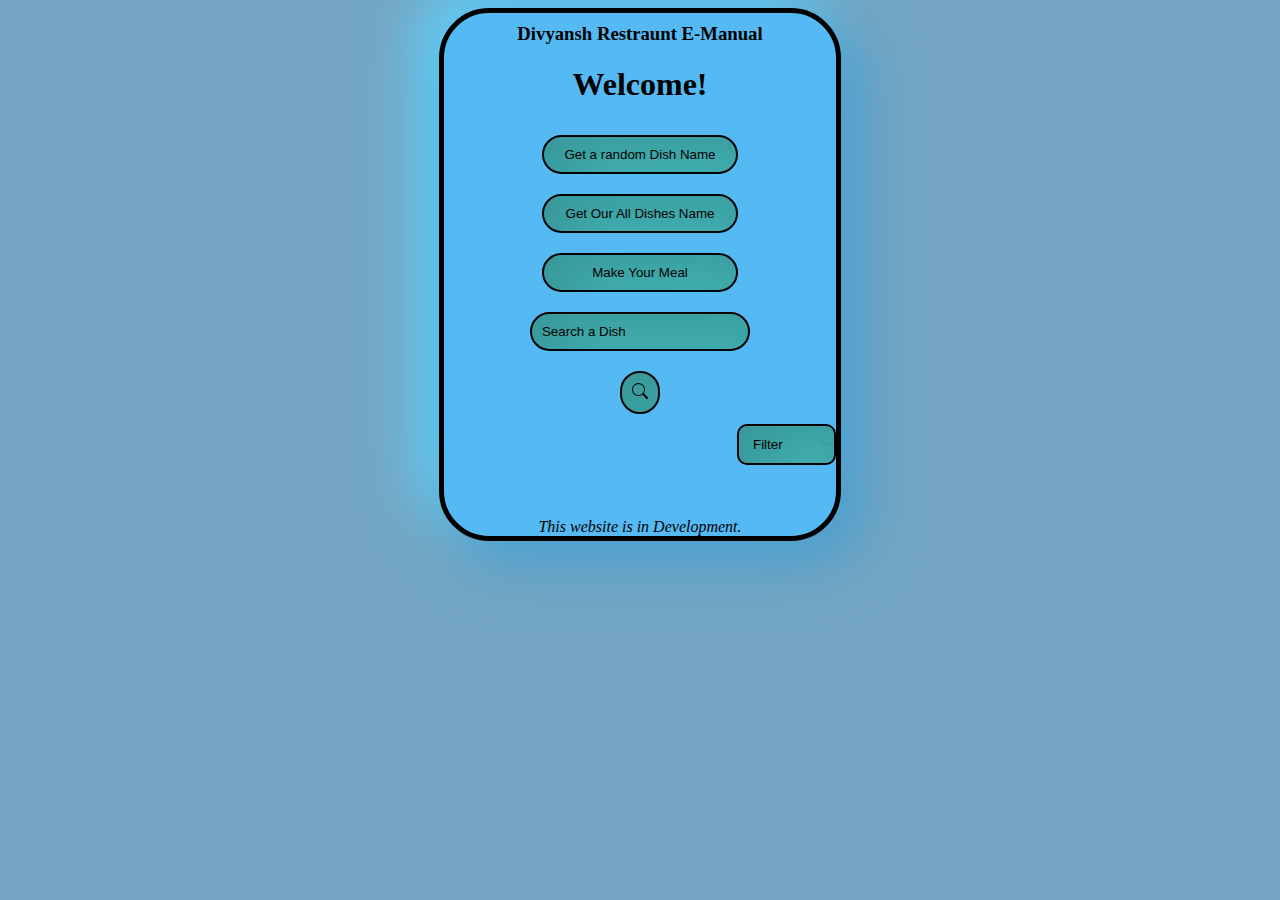
==== index.html @ bdc3dd4e "Rename Index.html to index.html" ====
<!--ΞΞΞΞΞΞΞΞΞΞΞΞΞΞΞΞΞΞΞΞΞΞΞΞΞΞΞΞΞΞΞΞΞΞΞΞΞΞΞΞΞΞΞΞΞΞΞΞΞΞΞΞΞΞΞΞΞΞΞΞΞΞΞΞΞΞΞΞΞΞΞΞΞΞΞΞΞΞΞΞΞΞΞΞΞΞΞΞΞΞΞΞΞΞΞΞΞΞΞΞΞΞΞΞΞΞΞΞΞΞΞΞΞΞΞΞΞΞ-->				
<!--ΞΞ-->		<!DOCTYPE html>																						<!--ΞΞ-->
<!--ΞΞ-->		<html lang="en-US">																					<!--ΞΞ-->
<!--ΞΞ-->		<head>																								<!--ΞΞ-->
<!--ΞΞ-->		<meta charset="utf-8">																				<!--ΞΞ-->
<!--ΞΞ-->		<meta name="viewport" content="width=device-width, initial-scale=1.0">								<!--ΞΞ-->
<!--ΞΞ-->		<meta name="Description" content="This page is for learning.">
				<title>Divyansh Restraunt</title>										<!--ΞΞ-->
<!--ΞΞΞΞΞΞΞΞΞΞΞΞΞΞΞΞΞΞΞΞΞΞΞΞΞΞΞΞΞΞΞΞΞΞΞΞΞΞΞΞΞΞΞΞΞΞΞΞΞΞΞΞΞΞΞΞΞΞΞΞΞΞΞΞΞΞΞΞΞΞΞΞΞΞΞΞΞΞΞΞΞΞΞΞΞΞΞΞΞΞΞΞΞΞΞΞΞΞΞΞΞΞΞΞΞΞΞΞΞΞΞΞΞΞΞΞΞΞ-->

<!--ΞΞΞΞΞΞΞΞΞΞΞΞΞΞΞΞΞΞΞΞΞΞΞΞΞΞΞΞΞΞΞΞΞΞΞΞΞΞΞΞΞΞΞΞΞΞΞΞΞΞΞΞΞΞΞΞΞΞΞΞΞΞΞΞΞΞΞΞΞΞΞΞΞΞΞΞΞΞΞΞΞΞΞΞΞΞΞΞΞΞΞΞΞΞΞΞΞΞΞΞΞΞΞΞΞΞΞΞΞΞΞΞΞΞΞΞΞΞ-->
<!--ΞΞ-->										<!--ΞΞ-->
<!--ΞΞ-->		<link rel="stylesheet" type="text/css" href="file\csslibrary.css">									<!--ΞΞ-->
<!--ΞΞ-->		<link rel="shortcut icon" type="image/x-icon" href="res\icon.png"/>								<!--ΞΞ-->
<!--ΞΞ-->		</head>																								<!--ΞΞ-->
<!--ΞΞΞΞΞΞΞΞΞΞΞΞΞΞΞΞΞΞΞΞΞΞΞΞΞΞΞΞΞΞΞΞΞΞΞΞΞΞΞΞΞΞΞΞΞΞΞΞΞΞΞΞΞΞΞΞΞΞΞΞΞΞΞΞΞΞΞΞΞΞΞΞΞΞΞΞΞΞΞΞΞΞΞΞΞΞΞΞΞΞΞΞΞΞΞΞΞΞΞΞΞΞΞΞΞΞΞΞΞΞΞΞΞΞΞΞΞΞ-->
<body>

<!-- DIvyansh Restraunt (This project is fully based on arrays)-->
<div id="container">
<div id="innercontainer">

						<h3 id="res">Divyansh Restraunt E-Manual</h3>
										<h1>Welcome!</h1>

<button onclick="finddish(dishoutput)" id="button1">Get a random Dish Name</button>

<button onclick="getalldishes(alldishes , dishoutput)" id="button2">Get Our All Dishes Name </button><br>

<a href="makemeal.html"><button id="makemeal">Make Your Meal</button></a>

<!-- <button onclick="finddishimage(dishimage)" id="button2">Find Dish Image</button><br>

<img id="dishimage" src=""> -->

<input type="text" placeholder="Search a Dish" id="searchdish"><br>

<button id="searchbutton" onclick="search(searchdish , searchdishoutput)"><svg xmlns="http://www.w3.org/2000/svg" width="16" height="16" fill="currentColor" class="bi bi-search" viewBox="0 0 16 16" id="mysvg">
	<path d="M11.742 10.344a6.5 6.5 0 1 0-1.397 1.398h-.001c.03.04.062.078.098.115l3.85 3.85a1 1 0 0 0 1.415-1.414l-3.85-3.85a1.007 1.007 0 0 0-.115-.1zM12 6.5a5.5 5.5 0 1 1-11 0 5.5 5.5 0 0 1 11 0z"/>
  </svg></button><br>



<select id="filterbutton" onchange="startfilter(filterbutton)">
	<option disabled selected>Filter</option>
	<option value="bname">By Name</option>
</select>

<p id="searchdishoutput"></p><br><br>
<p id="dishoutput"></p><br>
<p id="alldishes"></p>

<i id="italic">This website is in Development.</i>
</div>
</div>
<img src="" id="dishimage">



</body>
<script type="text/javascript" src="file\jslibrary.js"></script>	
</html>
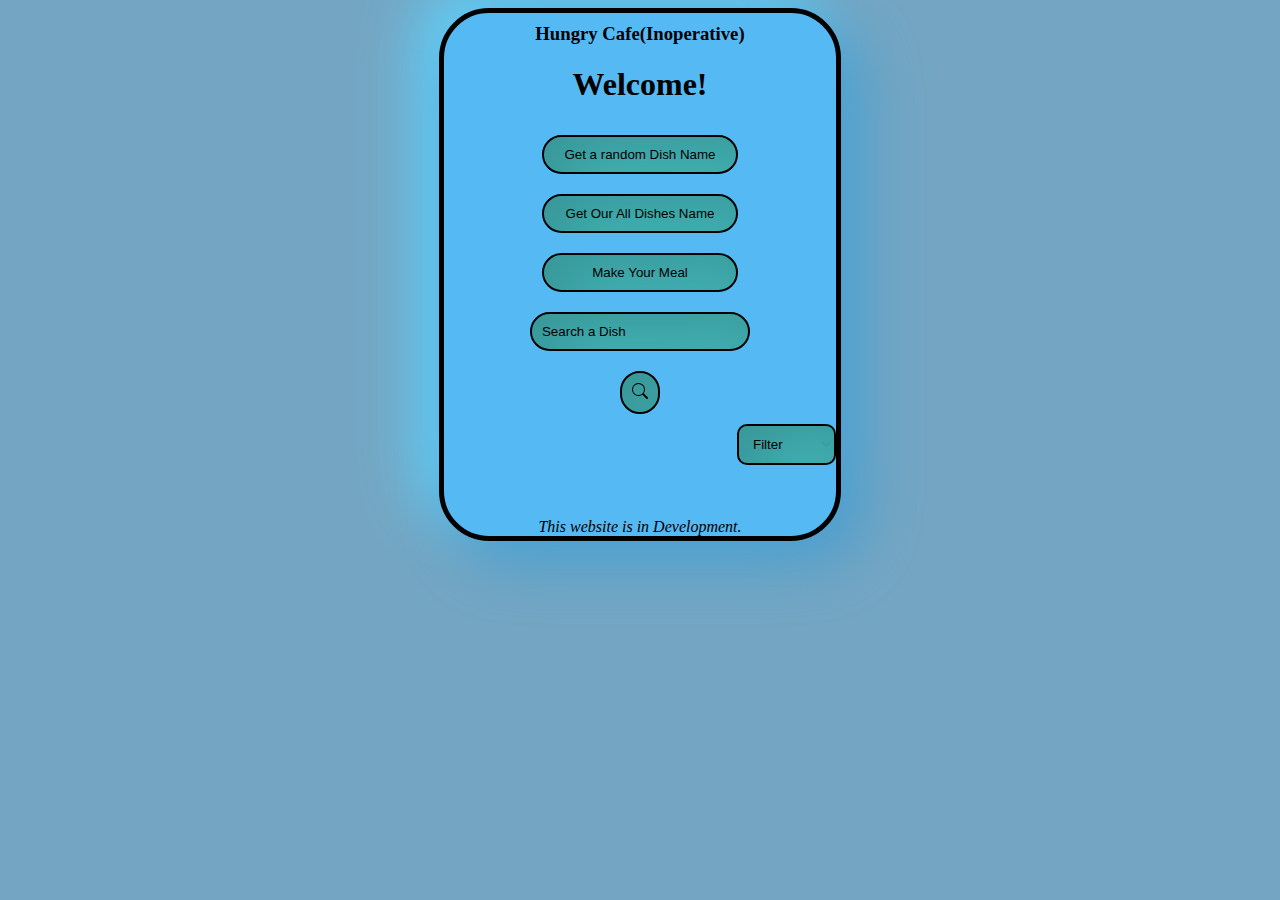
==== commit 91982b63: "Update index.html" ====
--- a/index.html
+++ b/index.html
@@ -20,7 +20,7 @@
 <div id="container">
 <div id="innercontainer">
 
-						<h3 id="res">Divyansh Restraunt E-Manual</h3>
+						<h3 id="res">Hungry Cafe(Inoperative)</h3>
 										<h1>Welcome!</h1>
 
 <button onclick="finddish(dishoutput)" id="button1">Get a random Dish Name</button>
